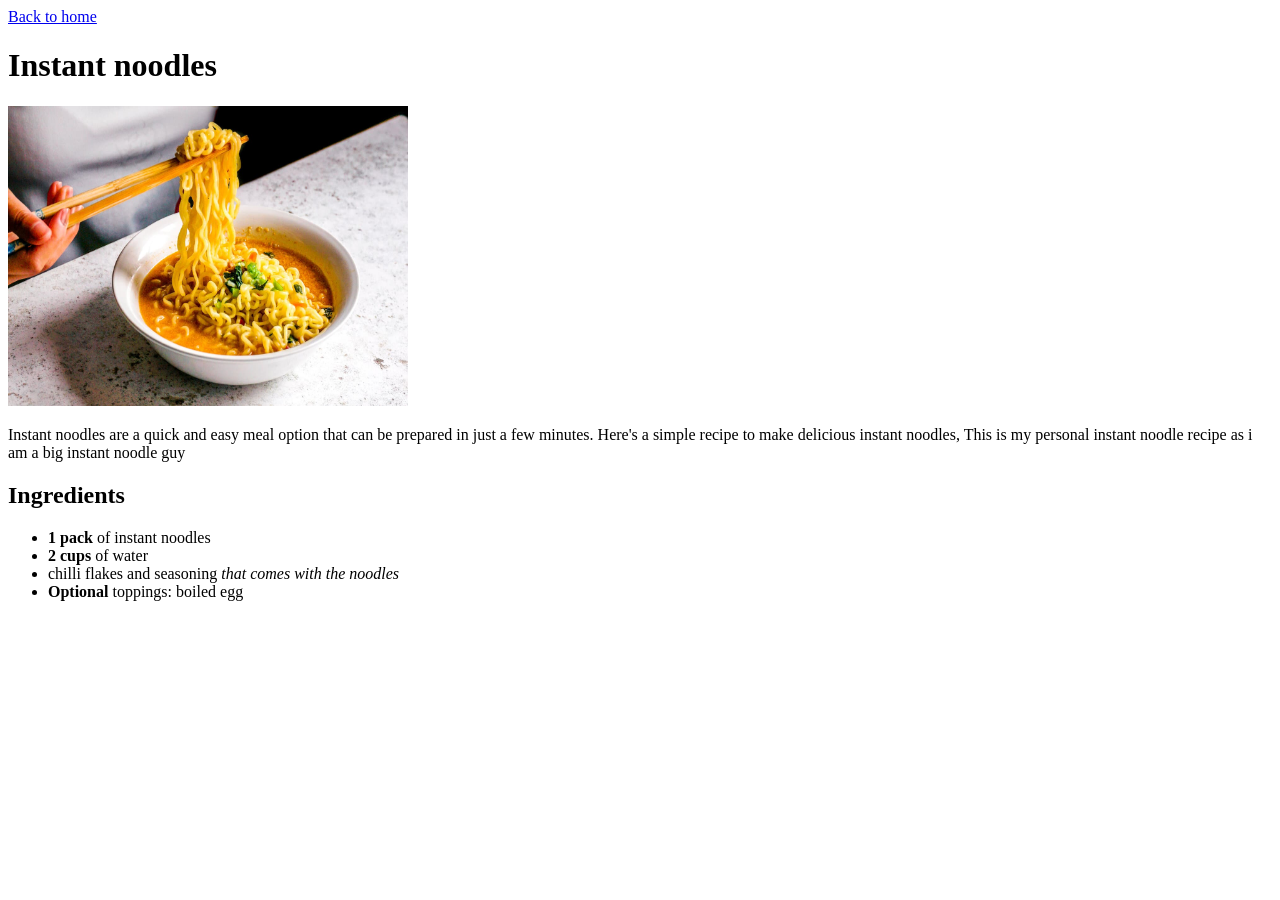
==== recipes/InstantNoodles.html @ 0cd8c7b2 "initial commit" ====
<!DOCTYPE html>
<html lang="en">
<head>
    <meta charset="UTF-8">
    <meta name="viewport" content="width=device-width, initial-scale=1.0">
    <title>Instant noodles</title>
</head>
<body>
    <a href="../index.html">Back to home</a>
<h1>Instant noodles</h1>
<img src="../images/noodles.jpg" alt="A bowl of instant noodles" width="400" height="300">
<p>Instant noodles are a quick and easy meal option that can be prepared in just a few minutes. Here's a simple recipe to make delicious instant noodles, This is my personal instant noodle recipe as i am a big instant noodle guy </p>
<h2>Ingredients</h2>
<ul>
 <li><strong>1 pack</strong> of instant noodles</li>
    <li> <strong>2 cups </strong> of water</li>
    <li>chilli flakes and seasoning <em>that comes with the noodles</em></li>
    <li><strong>Optional </strong> toppings: boiled egg</li>
</ul>
</body>
</html>
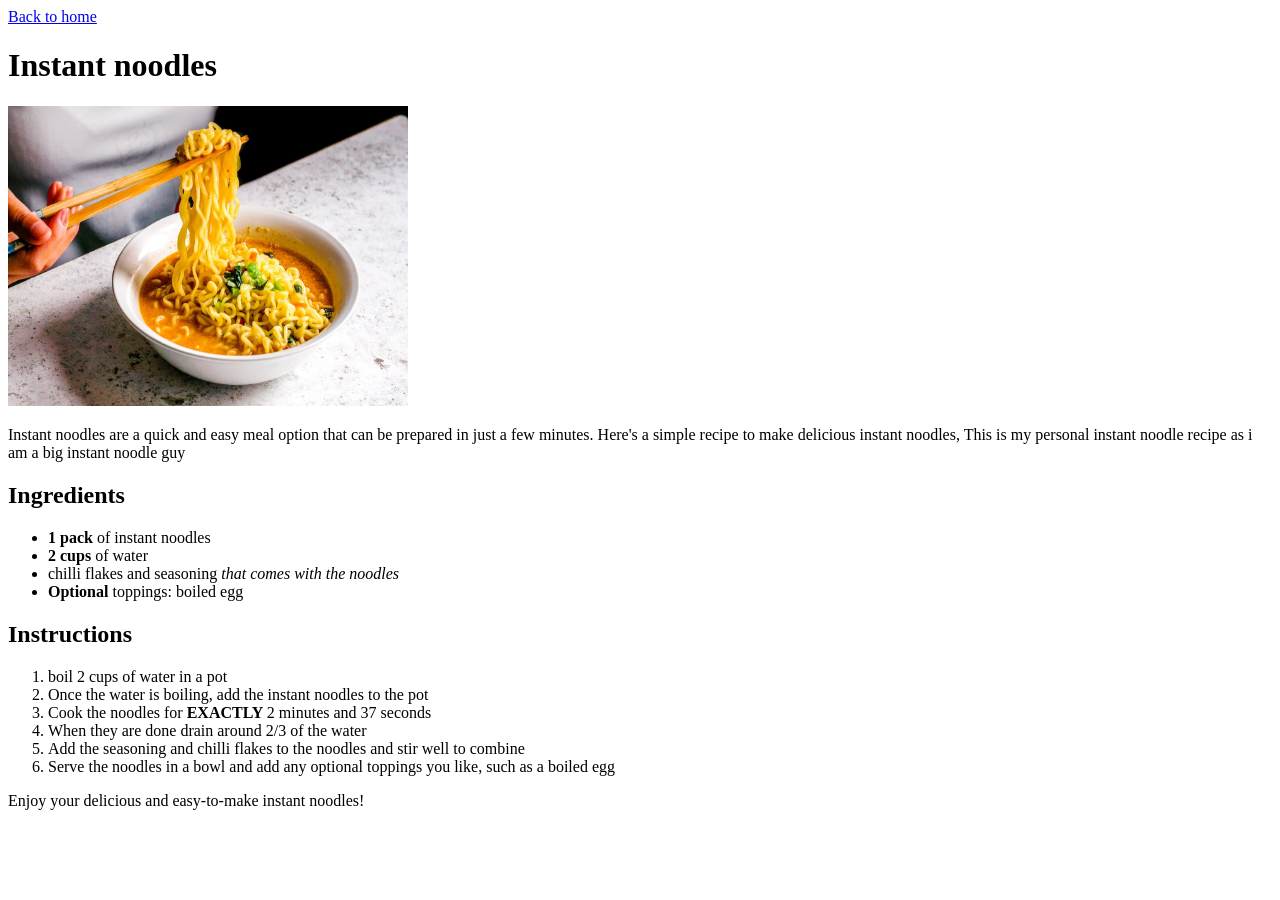
==== commit eb15728d: "completed the html part of the  instant noodles recipe" ====
--- a/recipes/InstantNoodles.html
+++ b/recipes/InstantNoodles.html
@@ -17,5 +17,15 @@
     <li>chilli flakes and seasoning <em>that comes with the noodles</em></li>
     <li><strong>Optional </strong> toppings: boiled egg</li>
 </ul>
+<h2>Instructions</h2>
+<ol> 
+    <li> boil 2 cups of water in a pot</li>
+    <li>Once the water is boiling, add the instant noodles to the pot</li>
+    <li>Cook the noodles for <strong>EXACTLY </strong>2 minutes and 37 seconds </li>
+    <li>When they are done drain around 2/3 of the water</li>
+    <li>Add the seasoning and chilli flakes to the noodles and stir well to combine</li>
+    <li>Serve the noodles in a bowl and add any optional toppings you like, such as a boiled egg</li>
+</ol>
+<p>Enjoy your delicious and easy-to-make instant noodles!</p>
 </body>
 </html>
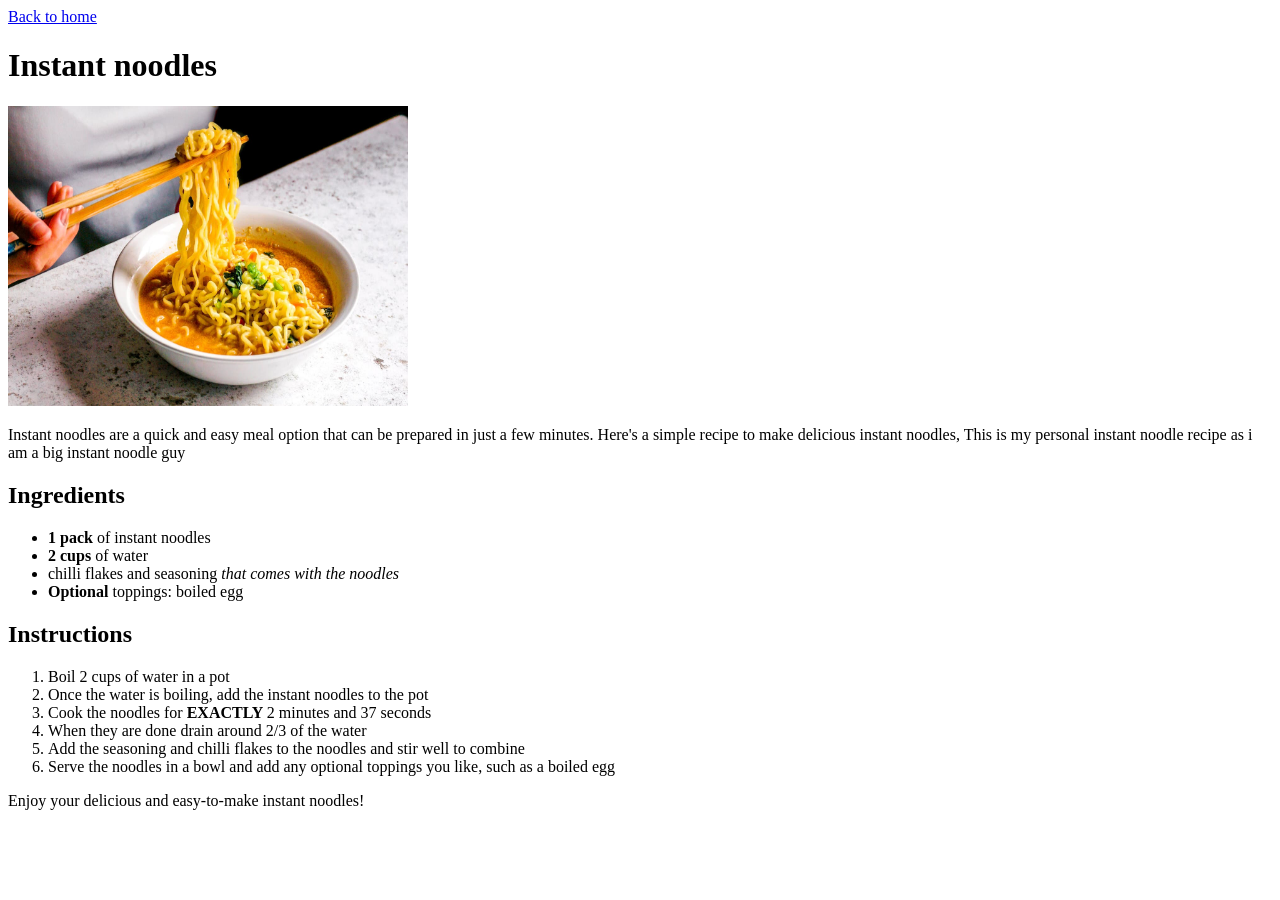
==== commit 6b1b0e5f: "Correct capitalization" ====
--- a/recipes/InstantNoodles.html
+++ b/recipes/InstantNoodles.html
@@ -19,7 +19,7 @@
 </ul>
 <h2>Instructions</h2>
 <ol> 
-    <li> boil 2 cups of water in a pot</li>
+    <li>Boil 2 cups of water in a pot</li>
     <li>Once the water is boiling, add the instant noodles to the pot</li>
     <li>Cook the noodles for <strong>EXACTLY </strong>2 minutes and 37 seconds </li>
     <li>When they are done drain around 2/3 of the water</li>
